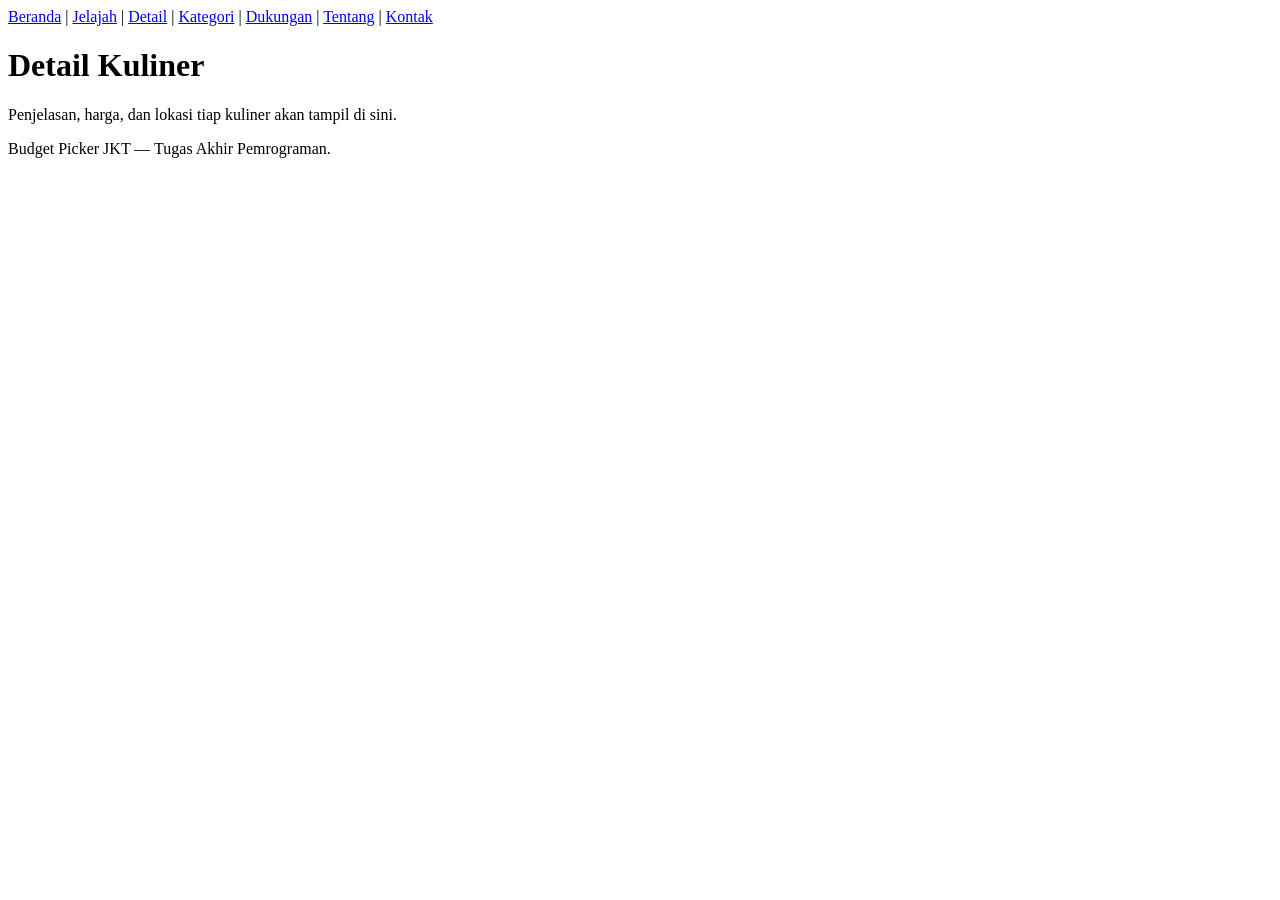
==== detail.html @ 4213e044 "feat: tambah 7 halaman html untuk tahap 1" ====
<!DOCTYPE html>
<html lang="id">
<head>
  <meta charset="UTF-8">
  <meta name="viewport" content="width=device-width, initial-scale=1.0">
  <meta name="description" content="Detail kuliner pilihan di Budget Picker JKT.">
  <title>Detail — Budget Picker JKT</title>
  <!-- Tahap 1: struktur HTML saja. Styling (CSS) dan logika (JS) menyusul di tahap berikutnya. -->
</head>
<body>

<nav>
  <a href="index.html">Beranda</a> |
  <a href="jelajah.html">Jelajah</a> |
  <a href="detail.html">Detail</a> |
  <a href="kategori.html">Kategori</a> |
  <a href="dukungan.html">Dukungan</a> |
  <a href="tentang.html">Tentang</a> |
  <a href="kontak.html">Kontak</a>
</nav>

<main>
  <h1>Detail Kuliner</h1>
  <p>Penjelasan, harga, dan lokasi tiap kuliner akan tampil di sini.</p>
  <!-- Konten detail kuliner menyusul di tahap berikutnya. -->
</main>

<footer>
  <p>Budget Picker JKT — Tugas Akhir Pemrograman.</p>
</footer>

</body>
</html>
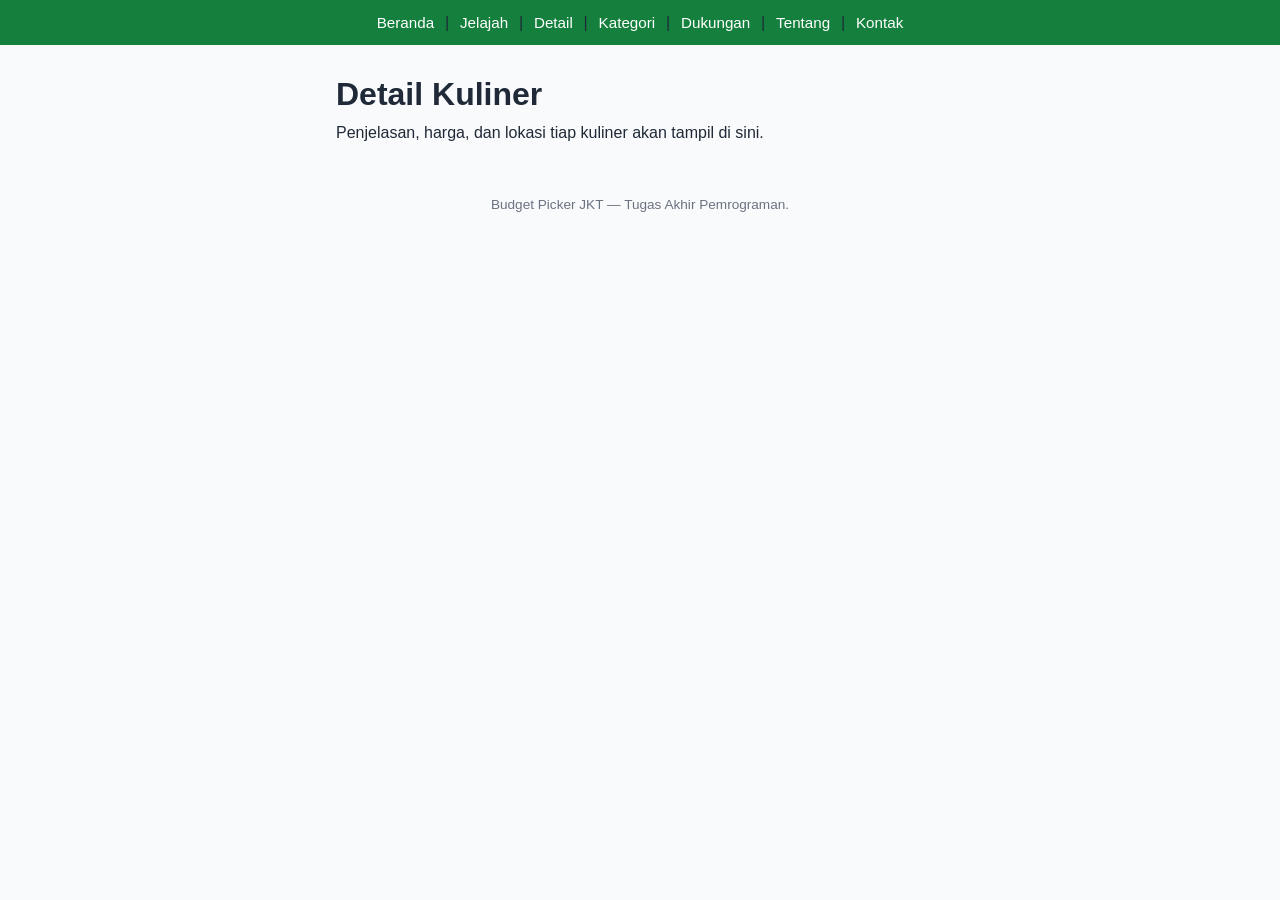
==== commit 3910d0c0: "feat: tambah 7 halaman html dengan styling css untuk tahap 2" ====
--- a/detail.html
+++ b/detail.html
@@ -5,7 +5,8 @@
   <meta name="viewport" content="width=device-width, initial-scale=1.0">
   <meta name="description" content="Detail kuliner pilihan di Budget Picker JKT.">
   <title>Detail — Budget Picker JKT</title>
-  <!-- Tahap 1: struktur HTML saja. Styling (CSS) dan logika (JS) menyusul di tahap berikutnya. -->
+  <link rel="stylesheet" href="style.css">
+  <!-- Tahap 2: tambah styling CSS. Logika (JS) menyusul di tahap berikutnya. -->
 </head>
 <body>
 
--- a/style.css
+++ b/style.css
@@ -0,0 +1,136 @@
+/* Budget Picker JKT — styling sederhana */
+
+* {
+  box-sizing: border-box;
+  margin: 0;
+  padding: 0;
+}
+
+body {
+  font-family: Arial, Helvetica, sans-serif;
+  line-height: 1.6;
+  color: #1f2937;
+  background-color: #f9fafb;
+}
+
+header {
+  background-color: #16a34a;
+  color: #ffffff;
+  text-align: center;
+  padding: 2rem 1rem;
+}
+
+header p {
+  margin-top: 0.5rem;
+  opacity: 0.9;
+}
+
+main {
+  max-width: 640px;
+  margin: 0 auto;
+  padding: 1.5rem 1rem;
+}
+
+section {
+  background-color: #ffffff;
+  border: 1px solid #e5e7eb;
+  border-radius: 8px;
+  padding: 1.25rem;
+  margin-bottom: 1.25rem;
+}
+
+h2 {
+  margin-bottom: 0.75rem;
+  font-size: 1.2rem;
+}
+
+label {
+  display: block;
+  margin-bottom: 0.25rem;
+  font-weight: bold;
+}
+
+input[type="number"] {
+  width: 100%;
+  padding: 0.6rem;
+  margin-bottom: 0.75rem;
+  border: 1px solid #d1d5db;
+  border-radius: 6px;
+  font-size: 1rem;
+}
+
+fieldset {
+  border: 1px solid #e5e7eb;
+  border-radius: 6px;
+  padding: 0.6rem 0.8rem;
+  margin-bottom: 0.75rem;
+}
+
+fieldset label {
+  display: inline-block;
+  font-weight: normal;
+  margin-right: 1rem;
+}
+
+button {
+  width: 100%;
+  padding: 0.7rem;
+  background-color: #16a34a;
+  color: #ffffff;
+  border: none;
+  border-radius: 6px;
+  font-size: 1rem;
+  cursor: pointer;
+}
+
+button:hover {
+  background-color: #15803d;
+}
+
+#daftar-hasil {
+  list-style: none;
+}
+
+.kartu {
+  display: flex;
+  justify-content: space-between;
+  align-items: center;
+  border: 1px solid #e5e7eb;
+  border-radius: 6px;
+  padding: 0.6rem 0.8rem;
+  margin-bottom: 0.5rem;
+  background-color: #f9fafb;
+}
+
+.kartu .harga {
+  font-weight: bold;
+  color: #16a34a;
+}
+
+#cara-kerja ol {
+  padding-left: 1.25rem;
+}
+
+footer {
+  text-align: center;
+  color: #6b7280;
+  font-size: 0.85rem;
+  padding: 1.5rem 1rem 2rem;
+}
+
+nav {
+  background-color: #15803d;
+  text-align: center;
+  padding: 0.6rem 1rem;
+}
+
+nav a {
+  color: #ffffff;
+  text-decoration: none;
+  margin: 0 0.4rem;
+  font-size: 0.95rem;
+}
+
+nav a:hover {
+  text-decoration: underline;
+}
